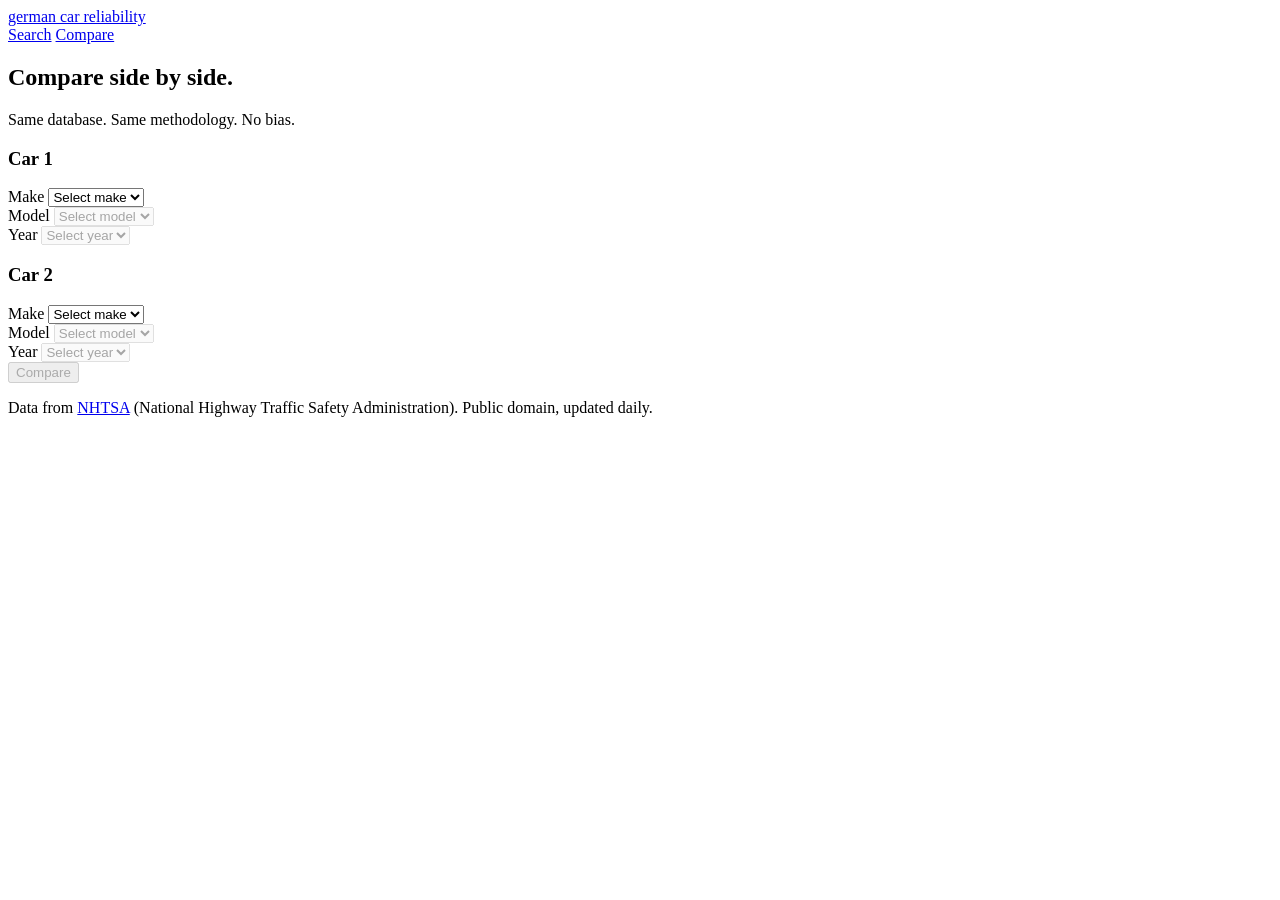
==== german-car-reliability/frontend/compare.html @ 26c22bc8 "frontend creating files and testing" ====
<!DOCTYPE html>
<html lang="en">
<head>
    <meta charset="UTF-8">
    <meta name="viewport" content="width=device-width, initial-scale=1.0">
    <title>Compare Cars - German Car Reliability</title>
    <link rel="stylesheet" href="/static/style.css">
    <link rel="preconnect" href="https://fonts.googleapis.com">
    <link href="https://fonts.googleapis.com/css2?family=DM+Sans:wght@400;500;700&family=JetBrains+Mono:wght@400;500&display=swap" rel="stylesheet">
</head>
<body>
    <nav>
        <div class="nav-inner">
            <a href="/" class="logo">german car reliability</a>
            <div class="nav-links">
                <a href="/">Search</a>
                <a href="/static/compare.html" class="active">Compare</a>
            </div>
        </div>
    </nav>

    <main>
        <section class="hero">
            <h1>Compare side by side.</h1>
            <p class="subtitle">Same database. Same methodology. No bias.</p>
        </section>

        <section class="search-section">
            <div class="search-box">
                <h3 class="car-label">Car 1</h3>
                <div class="search-row">
                    <div class="field">
                        <label for="make1">Make</label>
                        <select id="make1" onchange="loadModelsFor(1)">
                            <option value="">Select make</option>
                        </select>
                    </div>
                    <div class="field">
                        <label for="model1">Model</label>
                        <select id="model1" onchange="loadYearsFor(1)" disabled>
                            <option value="">Select model</option>
                        </select>
                    </div>
                    <div class="field">
                        <label for="year1">Year</label>
                        <select id="year1" disabled>
                            <option value="">Select year</option>
                        </select>
                    </div>
                </div>

                <h3 class="car-label">Car 2</h3>
                <div class="search-row">
                    <div class="field">
                        <label for="make2">Make</label>
                        <select id="make2" onchange="loadModelsFor(2)">
                            <option value="">Select make</option>
                        </select>
                    </div>
                    <div class="field">
                        <label for="model2">Model</label>
                        <select id="model2" onchange="loadYearsFor(2)" disabled>
                            <option value="">Select model</option>
                        </select>
                    </div>
                    <div class="field">
                        <label for="year2">Year</label>
                        <select id="year2" disabled>
                            <option value="">Select year</option>
                        </select>
                    </div>
                </div>

                <button id="compare-btn" onclick="compareCars()" disabled>Compare</button>
            </div>
        </section>

        <section id="compare-results" class="results hidden">
            <!-- Filled by JavaScript -->
        </section>
    </main>

    <footer>
        <p>Data from <a href="https://www.nhtsa.gov" target="_blank">NHTSA</a> (National Highway Traffic Safety Administration). Public domain, updated daily.</p>
    </footer>

    <script src="/static/app.js"></script>
    <script>
        // Load makes for both dropdowns on page load
        window.addEventListener("DOMContentLoaded", async () => {
            const res = await fetch("/api/makes");
            const makes = await res.json();
            [1, 2].forEach(n => {
                const sel = document.getElementById("make" + n);
                makes.forEach(m => {
                    const opt = document.createElement("option");
                    opt.value = m;
                    opt.textContent = m;
                    sel.appendChild(opt);
                });
            });
        });

        async function loadModelsFor(n) {
            const make = document.getElementById("make" + n).value;
            const modelSel = document.getElementById("model" + n);
            const yearSel = document.getElementById("year" + n);
            modelSel.innerHTML = '<option value="">Select model</option>';
            yearSel.innerHTML = '<option value="">Select year</option>';
            yearSel.disabled = true;

            if (!make) { modelSel.disabled = true; return; }

            const res = await fetch("/api/models/" + make);
            const models = await res.json();
            models.forEach(m => {
                const opt = document.createElement("option");
                opt.value = m;
                opt.textContent = m;
                modelSel.appendChild(opt);
            });
            modelSel.disabled = false;
            checkCompareReady();
        }

        async function loadYearsFor(n) {
            const make = document.getElementById("make" + n).value;
            const model = document.getElementById("model" + n).value;
            const yearSel = document.getElementById("year" + n);
            yearSel.innerHTML = '<option value="">Select year</option>';

            if (!model) { yearSel.disabled = true; return; }

            const res = await fetch("/api/years/" + make + "/" + model);
            const years = await res.json();
            years.forEach(y => {
                const opt = document.createElement("option");
                opt.value = y;
                opt.textContent = y;
                yearSel.appendChild(opt);
            });
            yearSel.disabled = false;
            yearSel.onchange = checkCompareReady;
            checkCompareReady();
        }

        function checkCompareReady() {
            const ready = document.getElementById("year1").value
                       && document.getElementById("year2").value;
            document.getElementById("compare-btn").disabled = !ready;
        }

        async function compareCars() {
            const car1 = `${document.getElementById("make1").value}/${document.getElementById("model1").value}/${document.getElementById("year1").value}`;
            const car2 = `${document.getElementById("make2").value}/${document.getElementById("model2").value}/${document.getElementById("year2").value}`;

            const res = await fetch(`/api/compare?cars=${car1},${car2}`);
            const data = await res.json();

            const container = document.getElementById("compare-results");
            container.classList.remove("hidden");
            container.innerHTML = "";

            const grid = document.createElement("div");
            grid.className = "compare-grid";

            data.forEach(car => {
                grid.innerHTML += renderCarCard(car);
            });

            container.appendChild(grid);
            container.scrollIntoView({ behavior: "smooth" });
        }
    </script>
</body>
</html>
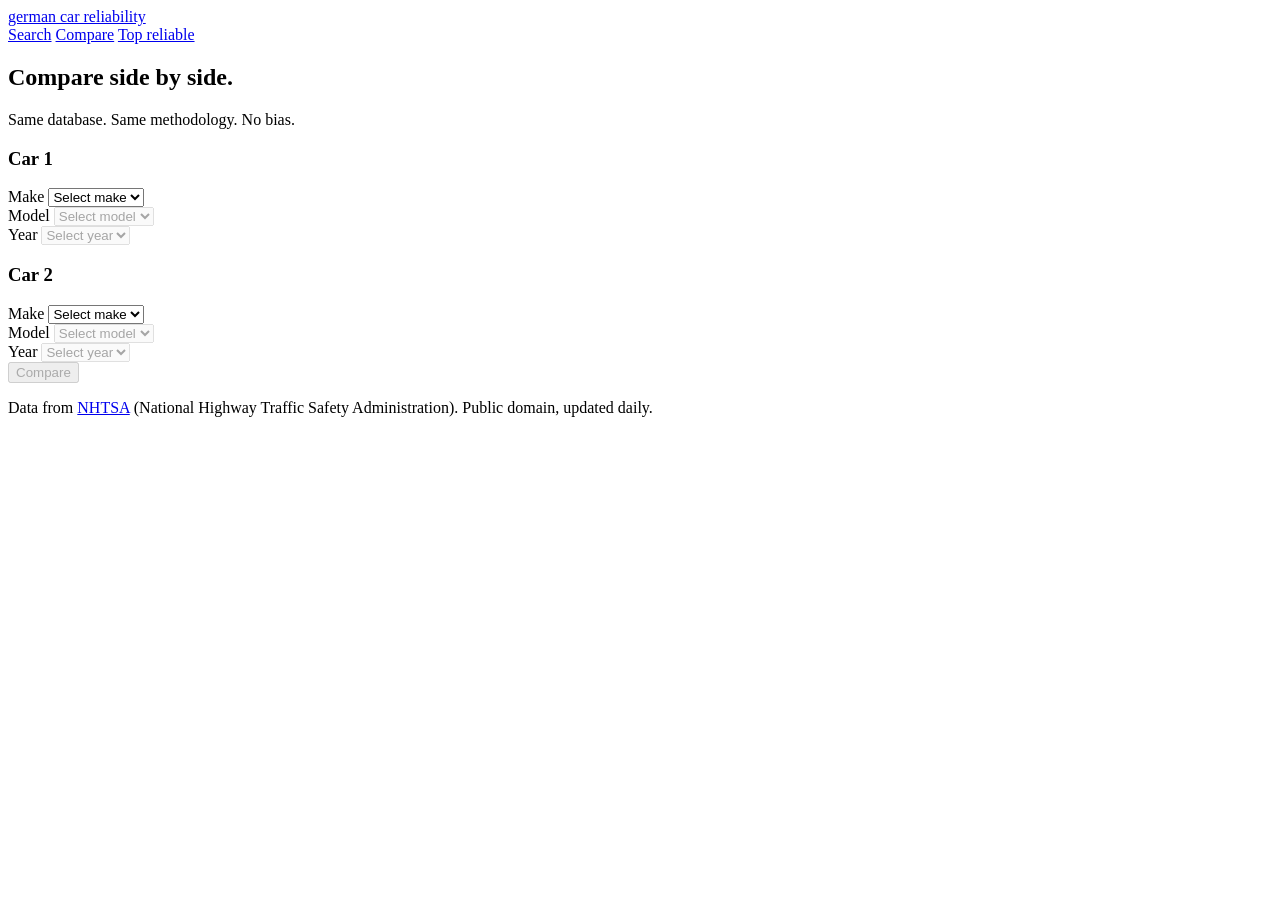
==== commit 3b4dabf7: "Add reliability ranking page with weighted scoring" ====
--- a/german-car-reliability/frontend/compare.html
+++ b/german-car-reliability/frontend/compare.html
@@ -15,6 +15,7 @@
             <div class="nav-links">
                 <a href="/">Search</a>
                 <a href="/static/compare.html" class="active">Compare</a>
+                <a href="/static/top.html">Top reliable</a>
             </div>
         </div>
     </nav>
@@ -75,9 +76,7 @@
             </div>
         </section>
 
-        <section id="compare-results" class="results hidden">
-            <!-- Filled by JavaScript -->
-        </section>
+        <section id="compare-results" class="results hidden"></section>
     </main>
 
     <footer>
@@ -86,7 +85,6 @@
 
     <script src="/static/app.js"></script>
     <script>
-        // Load makes for both dropdowns on page load
         window.addEventListener("DOMContentLoaded", async () => {
             const res = await fetch("/api/makes");
             const makes = await res.json();
@@ -165,7 +163,7 @@
             grid.className = "compare-grid";
 
             data.forEach(car => {
-                grid.innerHTML += renderCarCard(car);
+                grid.innerHTML += renderCarCard(car, "compare");
             });
 
             container.appendChild(grid);
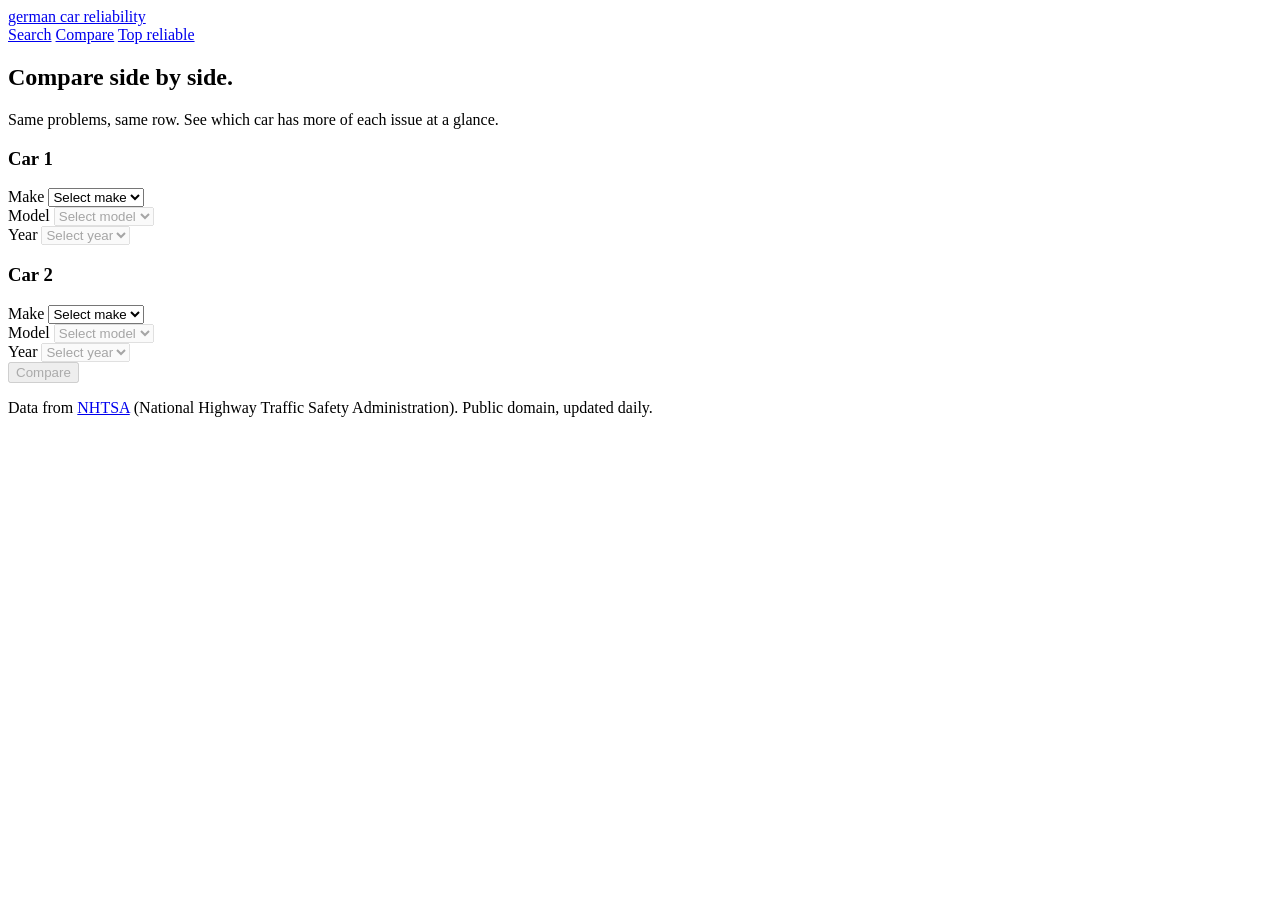
==== commit 76cfc388: "Add percentages, aligned comparison, load-more for recalls, show 3 by default" ====
--- a/german-car-reliability/frontend/compare.html
+++ b/german-car-reliability/frontend/compare.html
@@ -23,7 +23,7 @@
     <main>
         <section class="hero">
             <h1>Compare side by side.</h1>
-            <p class="subtitle">Same database. Same methodology. No bias.</p>
+            <p class="subtitle">Same problems, same row. See which car has more of each issue at a glance.</p>
         </section>
 
         <section class="search-section">
@@ -152,21 +152,15 @@
             const car1 = `${document.getElementById("make1").value}/${document.getElementById("model1").value}/${document.getElementById("year1").value}`;
             const car2 = `${document.getElementById("make2").value}/${document.getElementById("model2").value}/${document.getElementById("year2").value}`;
 
+            const container = document.getElementById("compare-results");
+            container.classList.remove("hidden");
+            container.innerHTML = '<div class="loading">Comparing...</div>';
+
             const res = await fetch(`/api/compare?cars=${car1},${car2}`);
             const data = await res.json();
 
-            const container = document.getElementById("compare-results");
-            container.classList.remove("hidden");
-            container.innerHTML = "";
-
-            const grid = document.createElement("div");
-            grid.className = "compare-grid";
-
-            data.forEach(car => {
-                grid.innerHTML += renderCarCard(car, "compare");
-            });
-
-            container.appendChild(grid);
+            // Use the new aligned comparison rendering
+            container.innerHTML = renderAlignedComparison(data);
             container.scrollIntoView({ behavior: "smooth" });
         }
     </script>
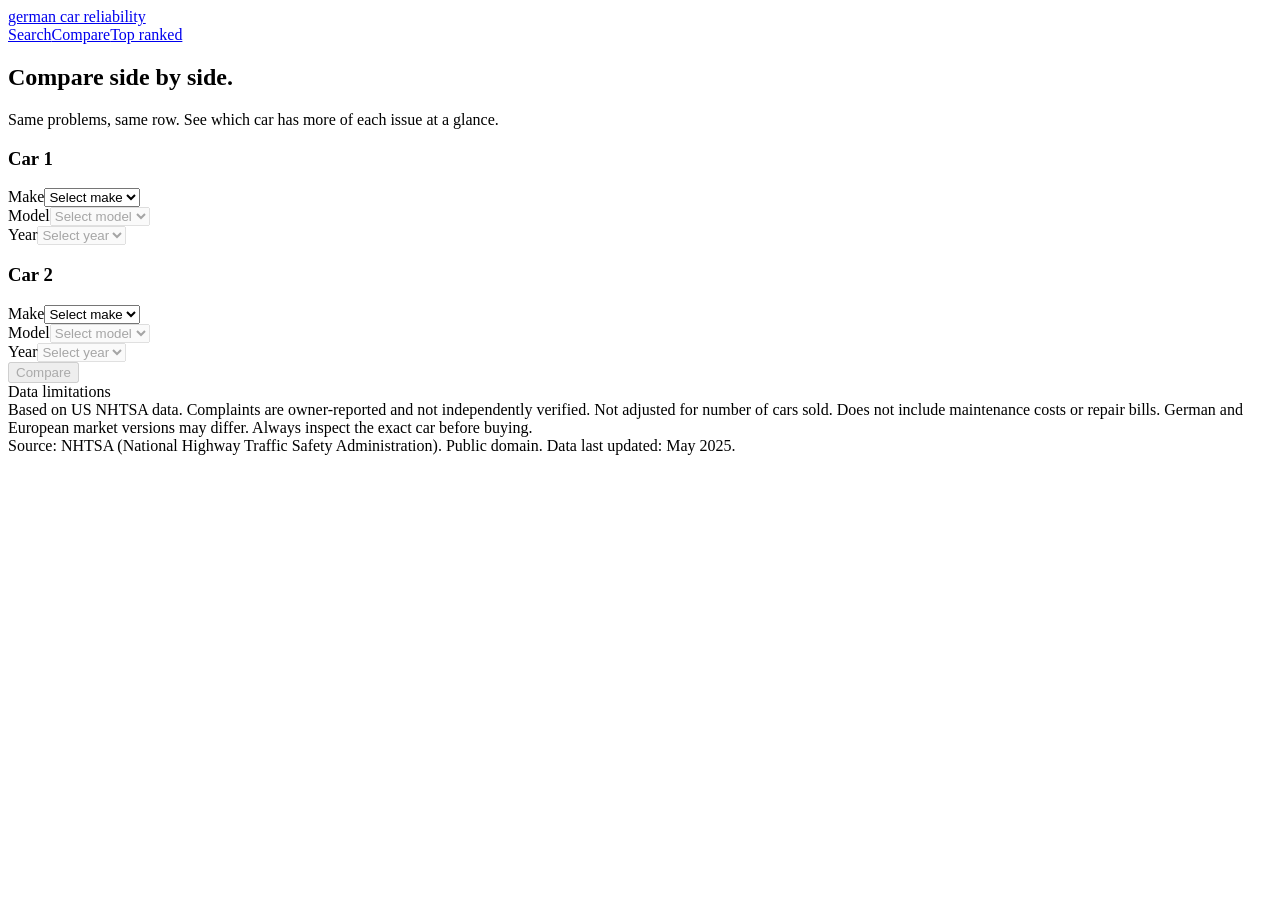
==== commit 8d254e0c: "Add verdict system, data limitations, VIN check, honest naming, brand filter, trend chart, shareable" ====
--- a/german-car-reliability/frontend/compare.html
+++ b/german-car-reliability/frontend/compare.html
@@ -9,80 +9,37 @@
     <link href="https://fonts.googleapis.com/css2?family=DM+Sans:wght@400;500;700&family=JetBrains+Mono:wght@400;500&display=swap" rel="stylesheet">
 </head>
 <body>
-    <nav>
-        <div class="nav-inner">
-            <a href="/" class="logo">german car reliability</a>
-            <div class="nav-links">
-                <a href="/">Search</a>
-                <a href="/static/compare.html" class="active">Compare</a>
-                <a href="/static/top.html">Top reliable</a>
+    <nav><div class="nav-inner"><a href="/" class="logo">german car reliability</a><div class="nav-links"><a href="/">Search</a><a href="/static/compare.html" class="active">Compare</a><a href="/static/top.html">Top ranked</a></div></div></nav>
+    <main>
+        <section class="hero"><h1>Compare side by side.</h1><p class="subtitle">Same problems, same row. See which car has more of each issue at a glance.</p></section>
+        <section class="search-section"><div class="search-box">
+            <h3 class="car-label">Car 1</h3>
+            <div class="search-row">
+                <div class="field"><label for="make1">Make</label><select id="make1" onchange="loadModelsFor(1)"><option value="">Select make</option></select></div>
+                <div class="field"><label for="model1">Model</label><select id="model1" onchange="loadYearsFor(1)" disabled><option value="">Select model</option></select></div>
+                <div class="field"><label for="year1">Year</label><select id="year1" disabled><option value="">Select year</option></select></div>
             </div>
+            <h3 class="car-label">Car 2</h3>
+            <div class="search-row">
+                <div class="field"><label for="make2">Make</label><select id="make2" onchange="loadModelsFor(2)"><option value="">Select make</option></select></div>
+                <div class="field"><label for="model2">Model</label><select id="model2" onchange="loadYearsFor(2)" disabled><option value="">Select model</option></select></div>
+                <div class="field"><label for="year2">Year</label><select id="year2" disabled><option value="">Select year</option></select></div>
+            </div>
+            <button id="compare-btn" onclick="compareCars()" disabled>Compare</button>
+        </div></section>
+        <div id="share-link" class="share-link-box" style="display:none;">
+            <div class="section-explainer">Share this comparison:</div>
+            <input type="text" id="share-url" class="share-input" readonly onclick="this.select()">
         </div>
-    </nav>
-
-    <main>
-        <section class="hero">
-            <h1>Compare side by side.</h1>
-            <p class="subtitle">Same problems, same row. See which car has more of each issue at a glance.</p>
-        </section>
-
-        <section class="search-section">
-            <div class="search-box">
-                <h3 class="car-label">Car 1</h3>
-                <div class="search-row">
-                    <div class="field">
-                        <label for="make1">Make</label>
-                        <select id="make1" onchange="loadModelsFor(1)">
-                            <option value="">Select make</option>
-                        </select>
-                    </div>
-                    <div class="field">
-                        <label for="model1">Model</label>
-                        <select id="model1" onchange="loadYearsFor(1)" disabled>
-                            <option value="">Select model</option>
-                        </select>
-                    </div>
-                    <div class="field">
-                        <label for="year1">Year</label>
-                        <select id="year1" disabled>
-                            <option value="">Select year</option>
-                        </select>
-                    </div>
-                </div>
-
-                <h3 class="car-label">Car 2</h3>
-                <div class="search-row">
-                    <div class="field">
-                        <label for="make2">Make</label>
-                        <select id="make2" onchange="loadModelsFor(2)">
-                            <option value="">Select make</option>
-                        </select>
-                    </div>
-                    <div class="field">
-                        <label for="model2">Model</label>
-                        <select id="model2" onchange="loadYearsFor(2)" disabled>
-                            <option value="">Select model</option>
-                        </select>
-                    </div>
-                    <div class="field">
-                        <label for="year2">Year</label>
-                        <select id="year2" disabled>
-                            <option value="">Select year</option>
-                        </select>
-                    </div>
-                </div>
-
-                <button id="compare-btn" onclick="compareCars()" disabled>Compare</button>
-            </div>
-        </section>
-
         <section id="compare-results" class="results hidden"></section>
     </main>
-
     <footer>
-        <p>Data from <a href="https://www.nhtsa.gov" target="_blank">NHTSA</a> (National Highway Traffic Safety Administration). Public domain, updated daily.</p>
+        <div class="data-limitations">
+            <div class="samples-title">Data limitations</div>
+            Based on US NHTSA data. Complaints are owner-reported and not independently verified. Not adjusted for number of cars sold. Does not include maintenance costs or repair bills. German and European market versions may differ. Always inspect the exact car before buying.
+        </div>
+        <div class="footer-source">Source: NHTSA (National Highway Traffic Safety Administration). Public domain. Data last updated: May 2025.</div>
     </footer>
-
     <script src="/static/app.js"></script>
     <script>
         window.addEventListener("DOMContentLoaded", async () => {
@@ -90,78 +47,48 @@
             const makes = await res.json();
             [1, 2].forEach(n => {
                 const sel = document.getElementById("make" + n);
-                makes.forEach(m => {
-                    const opt = document.createElement("option");
-                    opt.value = m;
-                    opt.textContent = m;
-                    sel.appendChild(opt);
-                });
+                makes.forEach(m => { const o = document.createElement("option"); o.value = m; o.textContent = m; sel.appendChild(o); });
             });
+            const params = new URLSearchParams(window.location.search);
+            const c1 = params.get("car1"), c2 = params.get("car2");
+            if (c1 && c2) {
+                const [m1,mo1,y1] = c1.split("/"), [m2,mo2,y2] = c2.split("/");
+                if (m1&&mo1&&y1&&m2&&mo2&&y2) {
+                    setTimeout(async () => {
+                        document.getElementById("make1").value=m1; await loadModelsFor(1);
+                        document.getElementById("model1").value=mo1; await loadYearsFor(1);
+                        document.getElementById("year1").value=y1;
+                        document.getElementById("make2").value=m2; await loadModelsFor(2);
+                        document.getElementById("model2").value=mo2; await loadYearsFor(2);
+                        document.getElementById("year2").value=y2;
+                        document.getElementById("compare-btn").disabled=false; compareCars();
+                    }, 400);
+                }
+            }
         });
-
         async function loadModelsFor(n) {
-            const make = document.getElementById("make" + n).value;
-            const modelSel = document.getElementById("model" + n);
-            const yearSel = document.getElementById("year" + n);
-            modelSel.innerHTML = '<option value="">Select model</option>';
-            yearSel.innerHTML = '<option value="">Select year</option>';
-            yearSel.disabled = true;
-
-            if (!make) { modelSel.disabled = true; return; }
-
-            const res = await fetch("/api/models/" + make);
-            const models = await res.json();
-            models.forEach(m => {
-                const opt = document.createElement("option");
-                opt.value = m;
-                opt.textContent = m;
-                modelSel.appendChild(opt);
-            });
-            modelSel.disabled = false;
-            checkCompareReady();
+            const make=document.getElementById("make"+n).value, ms=document.getElementById("model"+n), ys=document.getElementById("year"+n);
+            ms.innerHTML='<option value="">Select model</option>'; ys.innerHTML='<option value="">Select year</option>'; ys.disabled=true;
+            if (!make) { ms.disabled=true; return; }
+            (await (await fetch("/api/models/"+make)).json()).forEach(m => { const o=document.createElement("option"); o.value=m; o.textContent=m; ms.appendChild(o); });
+            ms.disabled=false; checkCompareReady();
         }
-
         async function loadYearsFor(n) {
-            const make = document.getElementById("make" + n).value;
-            const model = document.getElementById("model" + n).value;
-            const yearSel = document.getElementById("year" + n);
-            yearSel.innerHTML = '<option value="">Select year</option>';
-
-            if (!model) { yearSel.disabled = true; return; }
-
-            const res = await fetch("/api/years/" + make + "/" + model);
-            const years = await res.json();
-            years.forEach(y => {
-                const opt = document.createElement("option");
-                opt.value = y;
-                opt.textContent = y;
-                yearSel.appendChild(opt);
-            });
-            yearSel.disabled = false;
-            yearSel.onchange = checkCompareReady;
-            checkCompareReady();
+            const make=document.getElementById("make"+n).value, model=document.getElementById("model"+n).value, ys=document.getElementById("year"+n);
+            ys.innerHTML='<option value="">Select year</option>';
+            if (!model) { ys.disabled=true; return; }
+            (await (await fetch("/api/years/"+make+"/"+model)).json()).forEach(y => { const o=document.createElement("option"); o.value=y; o.textContent=y; ys.appendChild(o); });
+            ys.disabled=false; ys.onchange=checkCompareReady; checkCompareReady();
         }
-
-        function checkCompareReady() {
-            const ready = document.getElementById("year1").value
-                       && document.getElementById("year2").value;
-            document.getElementById("compare-btn").disabled = !ready;
-        }
-
+        function checkCompareReady() { document.getElementById("compare-btn").disabled = !(document.getElementById("year1").value && document.getElementById("year2").value); }
         async function compareCars() {
-            const car1 = `${document.getElementById("make1").value}/${document.getElementById("model1").value}/${document.getElementById("year1").value}`;
-            const car2 = `${document.getElementById("make2").value}/${document.getElementById("model2").value}/${document.getElementById("year2").value}`;
-
-            const container = document.getElementById("compare-results");
-            container.classList.remove("hidden");
-            container.innerHTML = '<div class="loading">Comparing...</div>';
-
-            const res = await fetch(`/api/compare?cars=${car1},${car2}`);
-            const data = await res.json();
-
-            // Use the new aligned comparison rendering
-            container.innerHTML = renderAlignedComparison(data);
-            container.scrollIntoView({ behavior: "smooth" });
+            const m1=document.getElementById("make1").value,mo1=document.getElementById("model1").value,y1=document.getElementById("year1").value;
+            const m2=document.getElementById("make2").value,mo2=document.getElementById("model2").value,y2=document.getElementById("year2").value;
+            const c=document.getElementById("compare-results"); c.classList.remove("hidden"); c.innerHTML='<div class="loading">Comparing...</div>';
+            const data = await (await fetch(`/api/compare?cars=${m1}/${mo1}/${y1},${m2}/${mo2}/${y2}`)).json();
+            c.innerHTML = renderAlignedComparison(data); c.scrollIntoView({behavior:"smooth"});
+            const sb=document.getElementById("share-link"), su=document.getElementById("share-url");
+            su.value=`${window.location.origin}/static/compare.html?car1=${m1}/${mo1}/${y1}&car2=${m2}/${mo2}/${y2}`; sb.style.display="block";
         }
     </script>
 </body>
